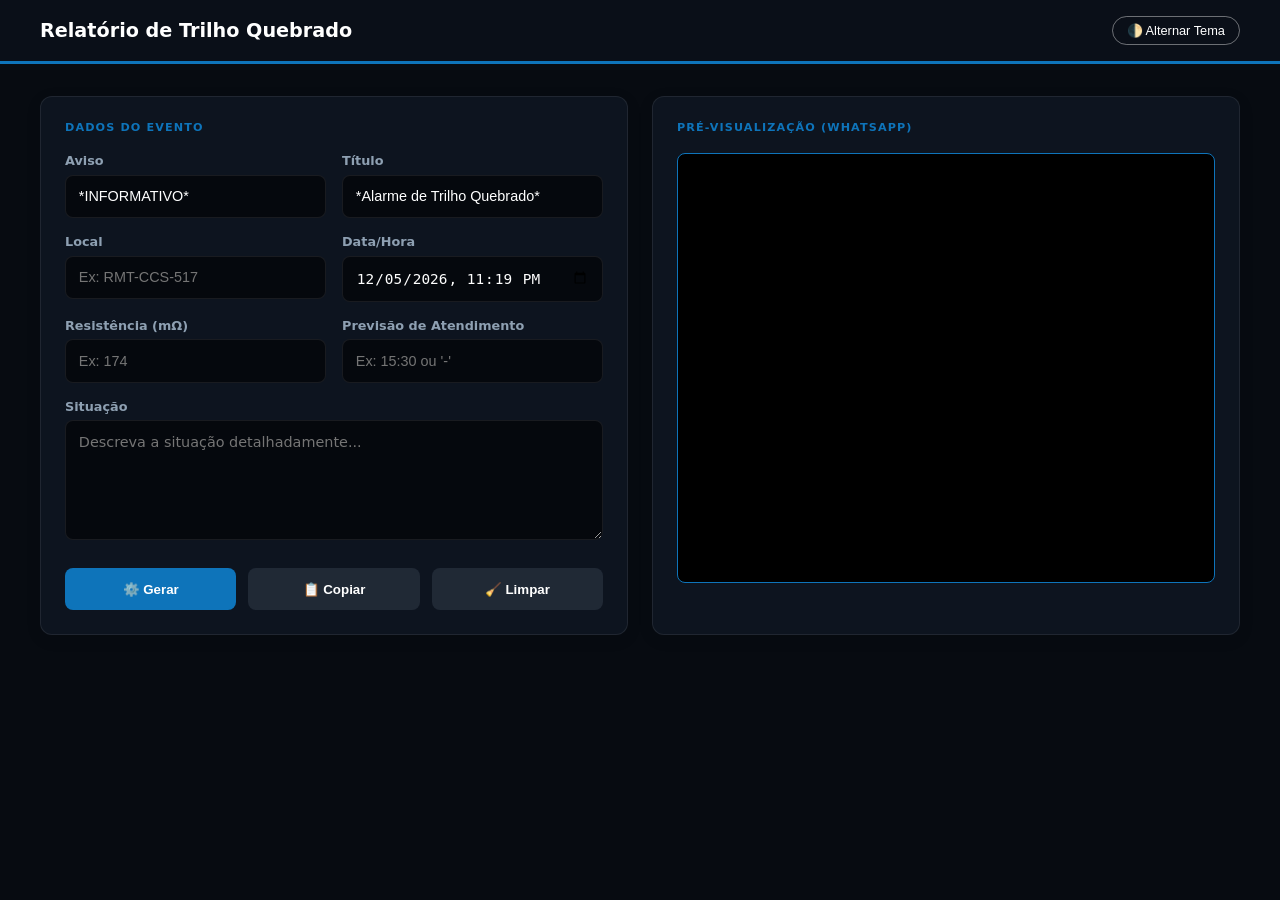
==== index.html @ dd1b74f6 "Rename informativo.html to index.html" ====
<!DOCTYPE html>
<html lang="pt-br">
<head>
    <meta charset="UTF-8">
    <meta name="viewport" content="width=device-width, initial-scale=1.0">
    <title>Gerador DTQ — VLI</title>
    <link href="informativo.css" rel="stylesheet">
    <script src="informativo.js" defer></script>
</head>
<body>

    <header class="header">
        <div class="container header-content">
            <h1>Relatório de Trilho Quebrado</h1>
            <button id="theme-toggle" class="btn-theme">🌓 Alternar Tema</button>
        </div>
    </header>

    <main class="grid">
        <section class="card">
            <div class="section-title">Dados do Evento</div>
            
            <div class="form-container">
                <div class="row-2">
                    <div>
                        <label for="nivel">Aviso</label>
                        <input id="nivel" type="text" value="*INFORMATIVO*" readonly tabindex="-1">
                    </div>
                    <div>
                        <label for="titulo">Título</label>
                        <input id="titulo" type="text" value="*Alarme de Trilho Quebrado*" readonly tabindex="-1">
                    </div>
                </div>

                <div class="row-2">
                    <div>
                        <label for="local">Local</label>
                        <input id="local" type="text" placeholder="Ex: RMT-CCS-517">
                    </div>
                    <div>
                        <label for="dataHora">Data/Hora</label>
                        <input id="dataHora" type="datetime-local">
                    </div>
                </div>

                <div class="row-2">
                    <div>
                        <label for="resistencia">Resistência (mΩ)</label>
                        <input id="resistencia" type="number" step="0.001" placeholder="Ex: 174">
                    </div>
                    <div>
                        <label for="previsao">Previsão de Atendimento</label>
                        <input id="previsao" type="text" placeholder="Ex: 15:30 ou '-'">
                    </div>
                </div>

                <div class="full-row">
                    <label for="situacao">Situação</label>
                    <textarea id="situacao" placeholder="Descreva a situação detalhadamente..."></textarea>
                </div>
            </div>

            <div class="actions">
                <button onclick="gerar()" class="btn-primary">⚙️ Gerar</button>
                <button onclick="copiar()" class="btn-secondary">📋 Copiar</button>
                <button onclick="limpar()" class="btn-secondary">🧹 Limpar</button>
            </div>
        </section>

        <section class="card preview-card">
            <div class="section-title">Pré-visualização (WhatsApp)</div>
            <div id="saida" class="preview-body"></div>
            <div id="status" class="status-msg"></div>
        </section>
    </main>

</body>
</html>
---- informativo.css ----
:root {
    /* MODO ESCURO */
    --bg: #070b11;
    --card-bg: #0d141f;
    --header-bg: #0a0f18;
    --input-bg: #05080d;
    --text-main: #ffffff;
    --text-muted: #8ea0b2;
    --border: rgba(255, 255, 255, 0.08);
    --vli-blue: #0E74BA;
}

body.light-mode {
    /* MODO CLARO - OFF-WHITE AZULADO */
    --bg: #ebf2f7; 
    --card-bg: #ffffff;
    --header-bg: #0D1E3A;
    --input-bg: #f8fbff;
    --text-main: #0d1e3a;
    --text-muted: #5a738a;
    --border: #d1deeb;
}

body {
    margin: 0;
    font-family: 'Segoe UI', system-ui, sans-serif;
    background-color: var(--bg);
    color: var(--text-main);
    transition: background 0.3s ease;
    min-height: 100vh;
}

.header {
    background-color: var(--header-bg);
    color: white;
    padding: 1rem 2rem;
    border-bottom: 3px solid var(--vli-blue);
}

.header-content {
    max-width: 1200px;
    margin: 0 auto;
    display: flex;
    justify-content: space-between;
    align-items: center;
}

h1 { font-size: 1.2rem; margin: 0; }

.btn-theme {
    background: transparent;
    border: 1px solid rgba(255,255,255,0.4);
    color: white;
    padding: 6px 14px;
    border-radius: 20px;
    cursor: pointer;
    font-size: 0.8rem;
}

.grid {
    max-width: 1200px;
    margin: 0 auto;
    display: grid;
    grid-template-columns: 1fr 1fr;
    gap: 1.5rem;
    padding: 2rem 1rem;
}

@media (max-width: 900px) { .grid { grid-template-columns: 1fr; } }

.card {
    background: var(--card-bg);
    border: 1px solid var(--border);
    border-radius: 12px;
    padding: 1.5rem;
    box-shadow: 0 4px 15px rgba(0,0,0,0.1);
}

.section-title {
    font-size: 0.7rem;
    text-transform: uppercase;
    color: var(--vli-blue);
    font-weight: 800;
    margin-bottom: 1.2rem;
    letter-spacing: 0.1em;
}

/* --- ENQUADRAMENTO DO FORMULÁRIO --- */
.form-container {
    display: flex;
    flex-direction: column;
    gap: 1rem;
}

.row-2 {
    display: grid;
    grid-template-columns: 1fr 1fr;
    gap: 1rem;
}

.full-row { width: 100%; }

label { font-size: 0.8rem; color: var(--text-muted); margin-bottom: 0.4rem; display: block; font-weight: 600; }

input, textarea {
    width: 100%;
    box-sizing: border-box; /* Garante que o padding não quebre o enquadramento */
    background: var(--input-bg);
    border: 1px solid var(--border);
    border-radius: 8px;
    color: var(--text-main);
    padding: 0.8rem;
    font-size: 0.9rem;
}

textarea { min-height: 120px; resize: vertical; font-family: inherit; }

input:focus, textarea:focus {
    outline: none;
    border-color: var(--vli-blue);
    box-shadow: 0 0 0 3px rgba(14, 116, 186, 0.15);
}

.actions { display: flex; gap: 0.75rem; margin-top: 1.5rem; }

button:not(.btn-theme) {
    flex: 1; padding: 0.85rem; border-radius: 8px; border: none; font-weight: 700; cursor: pointer; transition: 0.2s;
}

.btn-primary { background: var(--vli-blue); color: white; }
.btn-secondary { background: rgba(142, 160, 178, 0.15); color: var(--text-main); }

.preview-body {
    background: #000;
    color: #20c997;
    font-family: 'Consolas', monospace;
    padding: 1.5rem;
    border-radius: 8px;
    min-height: 380px;
    white-space: pre-wrap;
    line-height: 1.4;
    border: 1px solid var(--vli-blue);
}

.status-msg { font-size: 0.7rem; color: var(--text-muted); margin-top: 1rem; text-align: center; }
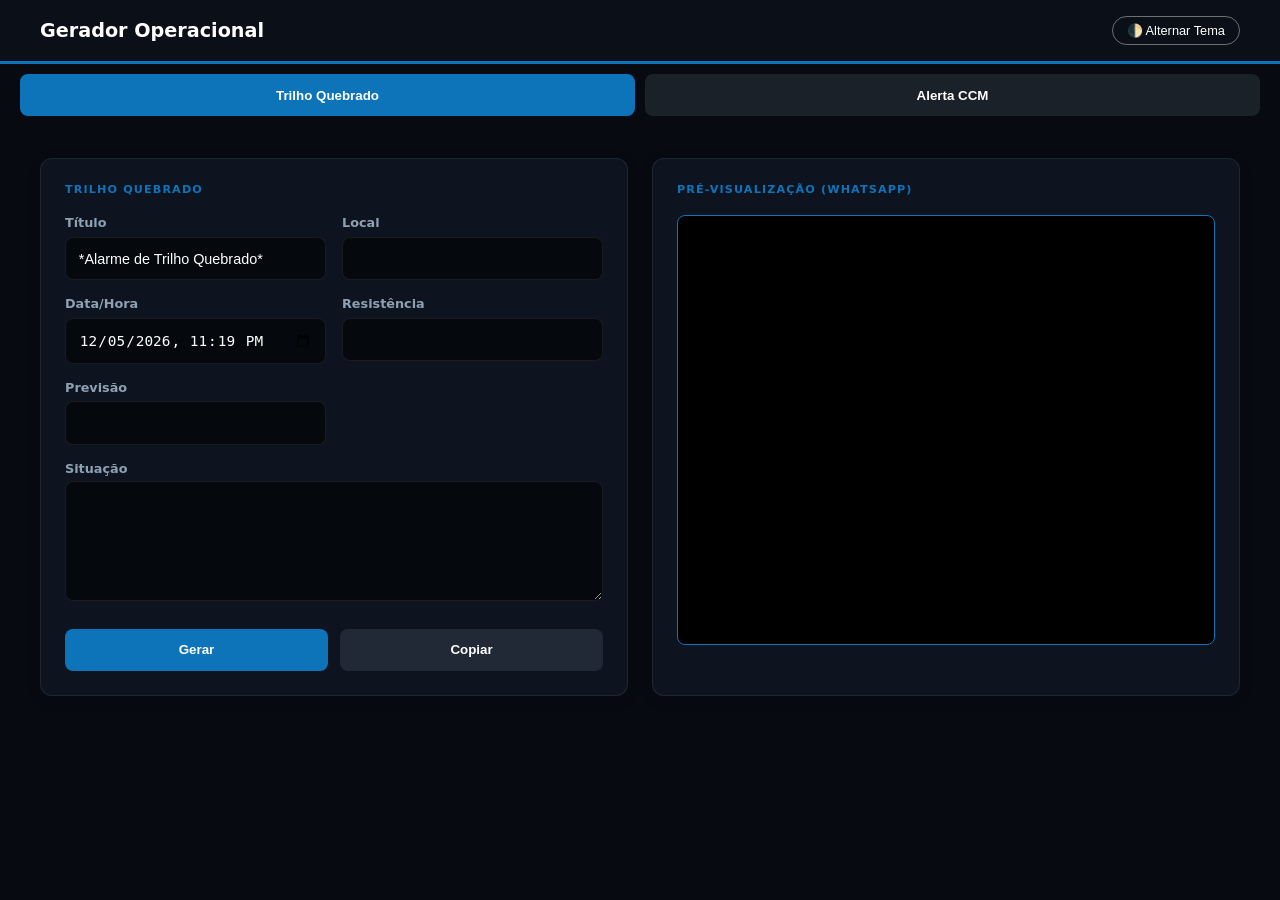
==== commit b8574784: "ALERTA CCM ATUALIZAÇÃO" ====
--- a/index.html
+++ b/index.html
@@ -3,76 +3,156 @@
 <head>
     <meta charset="UTF-8">
     <meta name="viewport" content="width=device-width, initial-scale=1.0">
-    <title>Gerador DTQ — VLI</title>
+    <title>Gerador - VLI</title>
     <link href="informativo.css" rel="stylesheet">
     <script src="informativo.js" defer></script>
 </head>
+
 <body>
 
-    <header class="header">
-        <div class="container header-content">
-            <h1>Relatório de Trilho Quebrado</h1>
-            <button id="theme-toggle" class="btn-theme">🌓 Alternar Tema</button>
-        </div>
-    </header>
+<header class="header">
+    <div class="container header-content">
+        <h1>Gerador Operacional</h1>
+        <button id="theme-toggle" class="btn-theme">🌓 Alternar Tema</button>
+    </div>
+</header>
 
-    <main class="grid">
-        <section class="card">
-            <div class="section-title">Dados do Evento</div>
-            
-            <div class="form-container">
-                <div class="row-2">
-                    <div>
-                        <label for="nivel">Aviso</label>
-                        <input id="nivel" type="text" value="*INFORMATIVO*" readonly tabindex="-1">
-                    </div>
-                    <div>
-                        <label for="titulo">Título</label>
-                        <input id="titulo" type="text" value="*Alarme de Trilho Quebrado*" readonly tabindex="-1">
-                    </div>
+<!-- ABAS -->
+<div style="display:flex; gap:10px; padding:10px 20px;">
+    <button class="btn-primary" onclick="trocarAba('dtq')">Trilho Quebrado</button>
+    <button class="btn-secondary" onclick="trocarAba('ccm')">Alerta CCM</button>
+</div>
+
+<main class="grid">
+
+    <!-- ✅ ABA 1 - DTQ -->
+    <section id="aba-dtq" class="card">
+        <div class="section-title">Trilho Quebrado</div>
+
+        <div class="form-container">
+            <div class="row-2">
+                <div>
+                    <label>Título</label>
+                    <input id="titulo" type="text" value="*Alarme de Trilho Quebrado*">
                 </div>
-
-                <div class="row-2">
-                    <div>
-                        <label for="local">Local</label>
-                        <input id="local" type="text" placeholder="Ex: RMT-CCS-517">
-                    </div>
-                    <div>
-                        <label for="dataHora">Data/Hora</label>
-                        <input id="dataHora" type="datetime-local">
-                    </div>
-                </div>
-
-                <div class="row-2">
-                    <div>
-                        <label for="resistencia">Resistência (mΩ)</label>
-                        <input id="resistencia" type="number" step="0.001" placeholder="Ex: 174">
-                    </div>
-                    <div>
-                        <label for="previsao">Previsão de Atendimento</label>
-                        <input id="previsao" type="text" placeholder="Ex: 15:30 ou '-'">
-                    </div>
-                </div>
-
-                <div class="full-row">
-                    <label for="situacao">Situação</label>
-                    <textarea id="situacao" placeholder="Descreva a situação detalhadamente..."></textarea>
+                <div>
+                    <label>Local</label>
+                    <input id="local" type="text">
                 </div>
             </div>
 
-            <div class="actions">
-                <button onclick="gerar()" class="btn-primary">⚙️ Gerar</button>
-                <button onclick="copiar()" class="btn-secondary">📋 Copiar</button>
-                <button onclick="limpar()" class="btn-secondary">🧹 Limpar</button>
+            <div class="row-2">
+                <div>
+                    <label>Data/Hora</label>
+                    <input id="dataHora" type="datetime-local">
+                </div>
+                <div>
+                    <label>Resistência</label>
+                    <input id="resistencia" type="number">
+                </div>
             </div>
-        </section>
 
-        <section class="card preview-card">
-            <div class="section-title">Pré-visualização (WhatsApp)</div>
-            <div id="saida" class="preview-body"></div>
-            <div id="status" class="status-msg"></div>
-        </section>
-    </main>
+            <div class="row-2">
+                <div>
+                    <label>Previsão</label>
+                    <input id="previsao" type="text">
+                </div>
+            </div>
+
+            <div class="full-row">
+                <label>Situação</label>
+                <textarea id="situacao"></textarea>
+            </div>
+        </div>
+
+        <div class="actions">
+            <button onclick="gerar()" class="btn-primary">Gerar</button>
+            <button onclick="copiar()" class="btn-secondary">Copiar</button>
+        </div>
+    </section>
+
+
+    <!-- ✅ ABA 2 - CCM -->
+    <section id="aba-ccm" class="card" style="display:none;">
+        <div class="section-title">Alerta CCM</div>
+
+        <div class="form-container">
+
+            <div class="row-2">
+                <div>
+                    <label>Tipo de Equipamento</label>
+                    <input id="tipoEquipamento">
+                </div>
+                <div>
+                    <label>TAG</label>
+                    <input id="tag">
+                </div>
+            </div>
+
+            <div class="full-row">
+                <label>Descrição do Ativo</label>
+                <input id="descricaoAtivo">
+            </div>
+
+            <div class="full-row">
+                <label>Descrição da Falha</label>
+                <textarea id="falha"></textarea>
+            </div>
+
+            <div class="row-2">
+                <div>
+                    <label>Trem</label>
+                    <input id="trem">
+                </div>
+                <div>
+                    <label>Data/Hora</label>
+                    <input id="dataHoraCCM" type="datetime-local">
+                </div>
+            </div>
+
+            <div class="full-row">
+                <label>Trecho</label>
+                <input id="trecho">
+            </div>
+
+            <div class="full-row">
+                <label>Zona Quente</label>
+                <label><input type="radio" name="zonaQuente" value="SIM"> SIM</label>
+                <label><input type="radio" name="zonaQuente" value="NÃO"> NÃO</label>
+            </div>
+
+            <div class="full-row">
+                <label>Status Atual</label>
+                <input id="statusAtual">
+            </div>
+
+            <div class="full-row">
+                <label>Corredor</label>
+                <label><input type="radio" name="corredor" value="CENTRO-LESTE"> CENTRO-LESTE</label>
+                <label><input type="radio" name="corredor" value="CENTRO-NORTE"> CENTRO-NORTE</label>
+                <label><input type="radio" name="corredor" value="CENTRO-SUDESTE"> CENTRO-SUDESTE</label>
+                <label><input type="radio" name="corredor" value="MINAS-BAHIA"> MINAS-BAHIA</label>
+                <label><input type="radio" name="corredor" value="MINAS-RIO"> MINAS-RIO</label>
+            </div>
+
+        </div>
+
+        <div class="actions">
+            <button onclick="gerarCCM()" class="btn-primary">Gerar</button>
+            <button onclick="copiar()" class="btn-secondary">Copiar</button>
+        </div>
+
+    </section>
+
+
+    <!-- ✅ PREVIEW (Compartilhado) -->
+    <section class="card preview-card">
+        <div class="section-title">Pré-visualização (WhatsApp)</div>
+        <div id="saida" class="preview-body"></div>
+        <div id="status" class="status-msg"></div>
+    </section>
+
+</main>
 
 </body>
 </html>
--- a/informativo.css
+++ b/informativo.css
@@ -142,4 +142,13 @@
     border: 1px solid var(--vli-blue);
 }
 
-.status-msg { font-size: 0.7rem; color: var(--text-muted); margin-top: 1rem; text-align: center; }+.status-msg { font-size: 0.7rem; color: var(--text-muted); margin-top: 1rem; text-align: center; }
+
+.full-row label input[type="radio"] {
+    margin-right: 6px;
+}
+
+.full-row label {
+    display: block;
+    margin-bottom: 5px;
+}
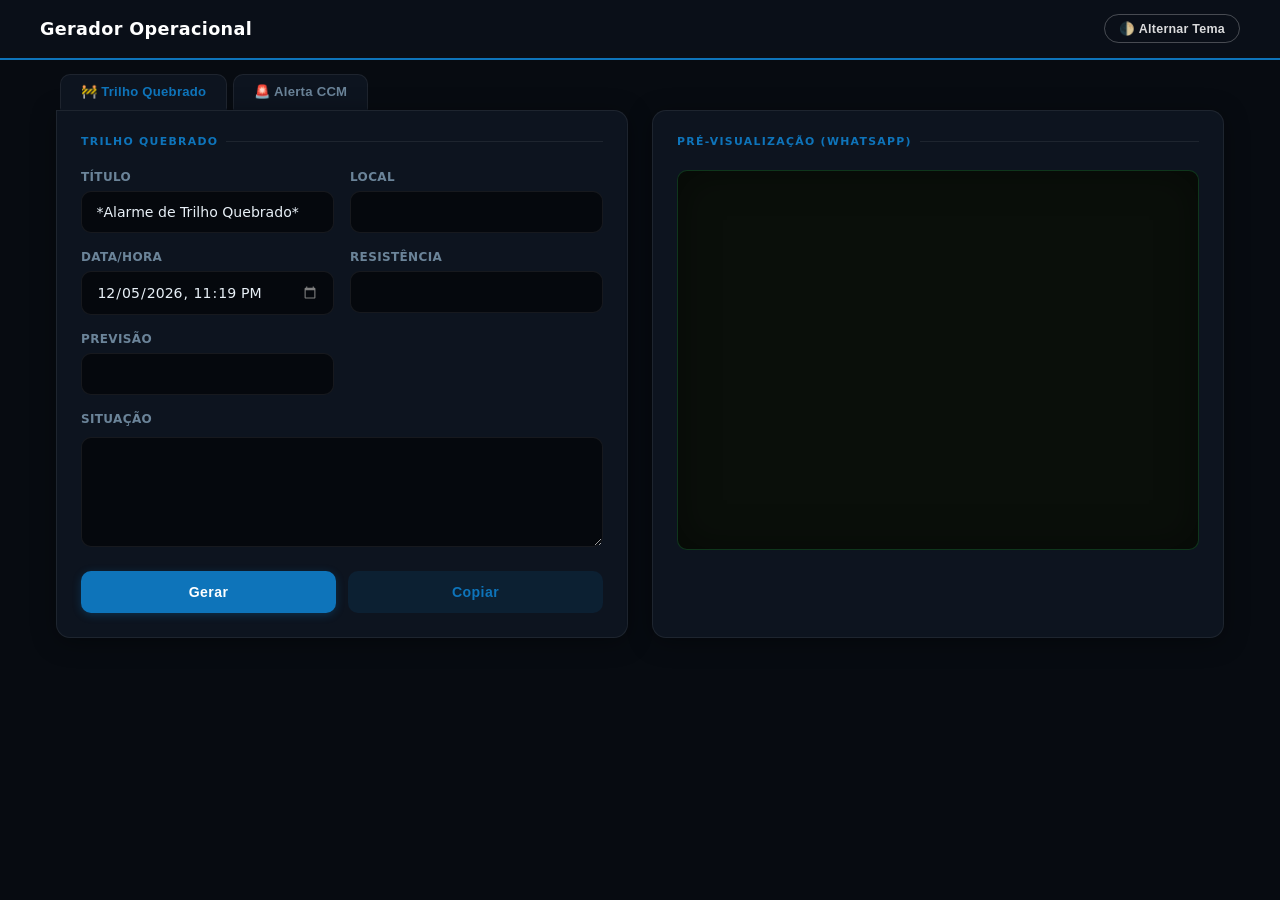
==== commit 8e40686e: "Update index.html" ====
--- a/index.html
+++ b/index.html
@@ -18,9 +18,9 @@
 </header>
 
 <!-- ABAS -->
-<div style="display:flex; gap:10px; padding:10px 20px;">
-    <button class="btn-primary" onclick="trocarAba('dtq')">Trilho Quebrado</button>
-    <button class="btn-secondary" onclick="trocarAba('ccm')">Alerta CCM</button>
+<div class="tab-bar">
+    <button class="tab-btn active" id="tab-dtq" onclick="trocarAba('dtq')">🚧 Trilho Quebrado</button>
+    <button class="tab-btn" id="tab-ccm" onclick="trocarAba('ccm')">🚨 Alerta CCM</button>
 </div>
 
 <main class="grid">
@@ -78,64 +78,75 @@
 
         <div class="form-container">
 
-            <div class="row-2">
-                <div>
-                    <label>Tipo de Equipamento</label>
-                    <input id="tipoEquipamento">
-                </div>
-                <div>
-                    <label>TAG</label>
-                    <input id="tag">
-                </div>
-            </div>
+    <!-- Linha 1 -->
+    <div class="row-2">
+        <div>
+            <label>Tipo de Equipamento</label>
+            <input id="tipoEquipamento">
+        </div>
+        <div>
+            <label>TAG</label>
+            <input id="tag">
+        </div>
+    </div>
 
-            <div class="full-row">
-                <label>Descrição do Ativo</label>
-                <input id="descricaoAtivo">
-            </div>
+    <div class="full-row">
+        <label>Descrição do Ativo</label>
+        <input id="descricaoAtivo">
+    </div>
 
-            <div class="full-row">
-                <label>Descrição da Falha</label>
-                <textarea id="falha"></textarea>
-            </div>
+    <!-- Linha 2 -->
+    <div class="row-2">
+        <div>
+            <label>Trem</label>
+            <input id="trem">
+        </div>
+        <div>
+            <label>Data/Hora</label>
+            <input id="dataHoraCCM" type="text" placeholder="Ex: 22/05/2026 09:15">
+        </div>
+    </div>
 
-            <div class="row-2">
-                <div>
-                    <label>Trem</label>
-                    <input id="trem">
-                </div>
-                <div>
-                    <label>Data/Hora</label>
-                    <input id="dataHoraCCM" type="datetime-local">
-                </div>
-            </div>
+    <!-- Linha 3 -->
+    <div class="row-2">
+        <div>
+            <label>Trecho</label>
+            <input id="trecho">
+        </div>
+        <div>
+            <label>Relato da falha:</label>
+            <input id="relatoFalha">
+        </div>
+    </div>
 
-            <div class="full-row">
-                <label>Trecho</label>
-                <input id="trecho">
-            </div>
+    <!-- Linha 4 -->
+    <div class="full-row">
+        <label>Zona Quente</label>
+        <label><input type="radio" name="zonaQuente" value="SIM"> SIM</label>
+        <label><input type="radio" name="zonaQuente" value="NÃO"> NÃO</label>
+    </div>
 
-            <div class="full-row">
-                <label>Zona Quente</label>
-                <label><input type="radio" name="zonaQuente" value="SIM"> SIM</label>
-                <label><input type="radio" name="zonaQuente" value="NÃO"> NÃO</label>
-            </div>
+    <!-- Linha 5 -->
+    
 
-            <div class="full-row">
-                <label>Status Atual</label>
-                <input id="statusAtual">
-            </div>
+    <!-- Linha 6 -->
+    <div class="full-row">
+        <label>Status atual</label>
+        <textarea id="statusAtual"></textarea>
+    </div>
 
-            <div class="full-row">
-                <label>Corredor</label>
-                <label><input type="radio" name="corredor" value="CENTRO-LESTE"> CENTRO-LESTE</label>
-                <label><input type="radio" name="corredor" value="CENTRO-NORTE"> CENTRO-NORTE</label>
-                <label><input type="radio" name="corredor" value="CENTRO-SUDESTE"> CENTRO-SUDESTE</label>
-                <label><input type="radio" name="corredor" value="MINAS-BAHIA"> MINAS-BAHIA</label>
-                <label><input type="radio" name="corredor" value="MINAS-RIO"> MINAS-RIO</label>
-            </div>
+    
+    <div class="full-row">
+        <label>Corredor</label>
+        <label><input type="radio" name="corredor" value="CENTRO-LESTE"> CENTRO-LESTE</label>
+        <label><input type="radio" name="corredor" value="CENTRO-NORTE"> CENTRO-NORTE</label>
+        <label><input type="radio" name="corredor" value="CENTRO-SUDESTE"> CENTRO-SUDESTE</label>
+        <label><input type="radio" name="corredor" value="MINAS-BAHIA"> MINAS-BAHIA</label>
+        <label><input type="radio" name="corredor" value="MINAS-RIO"> MINAS-RIO</label>
+    </div>
 
-        </div>
+</div>
+
 
         <div class="actions">
             <button onclick="gerarCCM()" class="btn-primary">Gerar</button>
--- a/informativo.css
+++ b/informativo.css
@@ -1,40 +1,81 @@
+/* =============================================
+   VARIÁVEIS GLOBAIS — MODO ESCURO (padrão)
+   ============================================= */
 :root {
-    /* MODO ESCURO */
-    --bg: #070b11;
-    --card-bg: #0d141f;
-    --header-bg: #0a0f18;
-    --input-bg: #05080d;
-    --text-main: #ffffff;
-    --text-muted: #8ea0b2;
-    --border: rgba(255, 255, 255, 0.08);
-    --vli-blue: #0E74BA;
-}
-
+    --bg:           #070b11;
+    --card-bg:      #0d141f;
+    --header-bg:    #0a0f18;
+    --input-bg:     #05080d;
+    --text-main:    #e8f0f7;
+    --text-muted:   #6b8499;
+    --border:       rgba(255, 255, 255, 0.07);
+    --border-focus: rgba(14, 116, 186, 0.6);
+    --vli-blue:     #0E74BA;
+    --vli-blue-dim: rgba(14, 116, 186, 0.12);
+    --vli-blue-hover: #1a8fd4;
+    --radius-sm:    6px;
+    --radius-md:    10px;
+    --radius-lg:    14px;
+    --transition:   0.2s ease;
+    --shadow-card:  0 4px 24px rgba(0, 0, 0, 0.35);
+    --shadow-btn:   0 2px 8px rgba(14, 116, 186, 0.3);
+}
+
+/* =============================================
+   MODO CLARO
+   ============================================= */
 body.light-mode {
-    /* MODO CLARO - OFF-WHITE AZULADO */
-    --bg: #ebf2f7; 
-    --card-bg: #ffffff;
-    --header-bg: #0D1E3A;
-    --input-bg: #f8fbff;
-    --text-main: #0d1e3a;
-    --text-muted: #5a738a;
-    --border: #d1deeb;
-}
+    --bg:           #e8f2f9;
+    --card-bg:      #ffffff;
+    --header-bg:    #0D1E3A;
+    --input-bg:     #f4f9fd;
+    --text-main:    #0d1e3a;
+    --text-muted:   #4a6070;
+    --border:       #ccdcec;
+    --border-focus: rgba(14, 116, 186, 0.5);
+    --vli-blue-dim: rgba(14, 116, 186, 0.08);
+    --shadow-card:  0 4px 16px rgba(0, 0, 0, 0.08);
+    --shadow-btn:   0 2px 8px rgba(14, 116, 186, 0.2);
+}
+
+/* =============================================
+   RESET & BASE
+   ============================================= */
+*, *::before, *::after { box-sizing: border-box; }
 
 body {
     margin: 0;
-    font-family: 'Segoe UI', system-ui, sans-serif;
+    font-family: 'Segoe UI', system-ui, -apple-system, sans-serif;
     background-color: var(--bg);
     color: var(--text-main);
-    transition: background 0.3s ease;
+    transition: background var(--transition), color var(--transition);
     min-height: 100vh;
-}
-
+    -webkit-font-smoothing: antialiased;
+}
+
+/* =============================================
+   SCROLLBAR CUSTOMIZADA
+   ============================================= */
+::-webkit-scrollbar { width: 6px; }
+::-webkit-scrollbar-track { background: transparent; }
+::-webkit-scrollbar-thumb {
+    background: rgba(14, 116, 186, 0.35);
+    border-radius: 99px;
+}
+::-webkit-scrollbar-thumb:hover { background: var(--vli-blue); }
+
+/* =============================================
+   HEADER
+   ============================================= */
 .header {
     background-color: var(--header-bg);
     color: white;
-    padding: 1rem 2rem;
-    border-bottom: 3px solid var(--vli-blue);
+    padding: 0.9rem 2rem;
+    border-bottom: 2px solid var(--vli-blue);
+    position: sticky;
+    top: 0;
+    z-index: 100;
+    backdrop-filter: blur(8px);
 }
 
 .header-content {
@@ -45,51 +86,132 @@
     align-items: center;
 }
 
-h1 { font-size: 1.2rem; margin: 0; }
-
+h1 {
+    font-size: 1.1rem;
+    margin: 0;
+    font-weight: 700;
+    letter-spacing: 0.02em;
+}
+
+/* =============================================
+   BOTÃO TEMA
+   ============================================= */
 .btn-theme {
     background: transparent;
-    border: 1px solid rgba(255,255,255,0.4);
-    color: white;
+    border: 1px solid rgba(255, 255, 255, 0.25);
+    color: rgba(255, 255, 255, 0.85);
     padding: 6px 14px;
-    border-radius: 20px;
-    cursor: pointer;
-    font-size: 0.8rem;
-}
-
+    border-radius: 99px;
+    cursor: pointer;
+    font-size: 0.78rem;
+    font-weight: 600;
+    transition: all var(--transition);
+    letter-spacing: 0.02em;
+}
+.btn-theme:hover {
+    background: rgba(255, 255, 255, 0.1);
+    border-color: rgba(255, 255, 255, 0.5);
+}
+
+/* =============================================
+   BARRA DE ABAS
+   ============================================= */
+.tab-bar {
+    display: flex;
+    gap: 6px;
+    padding: 14px 20px 0;
+    max-width: 1200px;
+    margin: 0 auto;
+}
+
+.tab-btn {
+    background: var(--card-bg);
+    border: 1px solid var(--border);
+    color: var(--text-muted);
+    padding: 9px 20px;
+    border-radius: var(--radius-md) var(--radius-md) 0 0;
+    cursor: pointer;
+    font-size: 0.82rem;
+    font-weight: 600;
+    transition: all var(--transition);
+    border-bottom: 2px solid transparent;
+    letter-spacing: 0.02em;
+}
+
+.tab-btn:hover {
+    color: var(--text-main);
+    background: var(--vli-blue-dim);
+}
+
+.tab-btn.active {
+    color: var(--vli-blue);
+    border-color: var(--border) var(--border) transparent;
+    border-bottom: 2px solid var(--card-bg);
+    background: var(--card-bg);
+    position: relative;
+    z-index: 1;
+}
+
+/* =============================================
+   GRID PRINCIPAL
+   ============================================= */
 .grid {
     max-width: 1200px;
     margin: 0 auto;
     display: grid;
     grid-template-columns: 1fr 1fr;
     gap: 1.5rem;
-    padding: 2rem 1rem;
-}
-
-@media (max-width: 900px) { .grid { grid-template-columns: 1fr; } }
-
+    padding: 0 1rem 2rem;
+}
+
+@media (max-width: 900px) {
+    .grid { grid-template-columns: 1fr; }
+    .tab-bar { padding: 10px 12px 0; }
+    .grid { padding: 0 0.75rem 2rem; }
+}
+
+/* =============================================
+   CARDS
+   ============================================= */
 .card {
     background: var(--card-bg);
     border: 1px solid var(--border);
-    border-radius: 12px;
+    border-radius: 0 var(--radius-lg) var(--radius-lg) var(--radius-lg);
     padding: 1.5rem;
-    box-shadow: 0 4px 15px rgba(0,0,0,0.1);
+    box-shadow: var(--shadow-card);
+    transition: box-shadow var(--transition);
+}
+
+.preview-card {
+    border-radius: var(--radius-lg);
 }
 
 .section-title {
-    font-size: 0.7rem;
+    font-size: 0.68rem;
     text-transform: uppercase;
     color: var(--vli-blue);
     font-weight: 800;
-    margin-bottom: 1.2rem;
-    letter-spacing: 0.1em;
-}
-
-/* --- ENQUADRAMENTO DO FORMULÁRIO --- */
+    margin-bottom: 1.4rem;
+    letter-spacing: 0.12em;
+    display: flex;
+    align-items: center;
+    gap: 8px;
+}
+
+.section-title::after {
+    content: '';
+    flex: 1;
+    height: 1px;
+    background: var(--border);
+}
+
+/* =============================================
+   FORMULÁRIO
+   ============================================= */
 .form-container {
     display: flex;
     flex-direction: column;
-    gap: 1rem;
+    gap: 1.1rem;
 }
 
 .row-2 {
@@ -98,57 +220,221 @@
     gap: 1rem;
 }
 
+@media (max-width: 480px) {
+    .row-2 { grid-template-columns: 1fr; }
+}
+
 .full-row { width: 100%; }
 
-label { font-size: 0.8rem; color: var(--text-muted); margin-bottom: 0.4rem; display: block; font-weight: 600; }
-
+/* =============================================
+   LABELS
+   ============================================= */
+label {
+    font-size: 0.75rem;
+    color: var(--text-muted);
+    margin-bottom: 0.4rem;
+    display: block;
+    font-weight: 600;
+    letter-spacing: 0.03em;
+    text-transform: uppercase;
+}
+
+/* =============================================
+   INPUTS & TEXTAREA
+   ============================================= */
 input, textarea {
     width: 100%;
-    box-sizing: border-box; /* Garante que o padding não quebre o enquadramento */
     background: var(--input-bg);
     border: 1px solid var(--border);
-    border-radius: 8px;
+    border-radius: var(--radius-md);
     color: var(--text-main);
-    padding: 0.8rem;
-    font-size: 0.9rem;
-}
-
-textarea { min-height: 120px; resize: vertical; font-family: inherit; }
+    padding: 0.75rem 0.9rem;
+    font-size: 0.88rem;
+    font-family: inherit;
+    transition: border-color var(--transition), box-shadow var(--transition), background var(--transition);
+    appearance: none;
+    -webkit-appearance: none;
+}
+
+input::placeholder, textarea::placeholder {
+    color: var(--text-muted);
+    opacity: 0.6;
+}
+
+input:hover, textarea:hover {
+    border-color: rgba(14, 116, 186, 0.35);
+}
 
 input:focus, textarea:focus {
     outline: none;
     border-color: var(--vli-blue);
-    box-shadow: 0 0 0 3px rgba(14, 116, 186, 0.15);
-}
-
-.actions { display: flex; gap: 0.75rem; margin-top: 1.5rem; }
-
-button:not(.btn-theme) {
-    flex: 1; padding: 0.85rem; border-radius: 8px; border: none; font-weight: 700; cursor: pointer; transition: 0.2s;
-}
-
-.btn-primary { background: var(--vli-blue); color: white; }
-.btn-secondary { background: rgba(142, 160, 178, 0.15); color: var(--text-main); }
-
+    box-shadow: 0 0 0 3px var(--vli-blue-dim);
+    background: var(--card-bg);
+}
+
+textarea {
+    min-height: 110px;
+    resize: vertical;
+    line-height: 1.5;
+}
+
+/* datetime-local — esconder ícone padrão no Chrome */
+input[type="datetime-local"]::-webkit-calendar-picker-indicator {
+    filter: invert(0.5);
+    cursor: pointer;
+}
+
+/* =============================================
+   RADIO BUTTONS — ESTILO CHIPS
+   ============================================= */
+.full-row {
+    display: flex;
+    flex-direction: column;
+    gap: 0.5rem;
+}
+
+.full-row > label:first-child {
+    margin-bottom: 0.2rem;
+}
+
+.radio-group {
+    display: flex;
+    flex-wrap: wrap;
+    gap: 0.5rem;
+}
+
+/* Wrap radio+label existentes em chips via CSS */
+.full-row label:not(:first-child) {
+    display: inline-flex;
+    align-items: center;
+    gap: 6px;
+    padding: 6px 14px;
+    border: 1px solid var(--border);
+    border-radius: 99px;
+    cursor: pointer;
+    font-size: 0.78rem;
+    font-weight: 600;
+    color: var(--text-muted);
+    text-transform: none;
+    letter-spacing: normal;
+    transition: all var(--transition);
+    background: var(--input-bg);
+    margin-bottom: 0;
+    user-select: none;
+}
+
+.full-row label:not(:first-child):hover {
+    border-color: var(--vli-blue);
+    color: var(--vli-blue);
+    background: var(--vli-blue-dim);
+}
+
+/* Highlight quando o radio está marcado */
+.full-row label:not(:first-child):has(input:checked) {
+    background: var(--vli-blue-dim);
+    border-color: var(--vli-blue);
+    color: var(--vli-blue);
+}
+
+/* Esconde o radio nativo, mantém funcionalidade */
+.full-row input[type="radio"] {
+    width: 10px;
+    height: 10px;
+    min-width: 10px;
+    padding: 0;
+    margin: 0;
+    accent-color: var(--vli-blue);
+    cursor: pointer;
+}
+
+/* =============================================
+   BOTÕES DE AÇÃO
+   ============================================= */
+.actions {
+    display: flex;
+    gap: 0.75rem;
+    margin-top: 1.5rem;
+}
+
+button:not(.btn-theme):not(.tab-btn) {
+    flex: 1;
+    padding: 0.8rem;
+    border-radius: var(--radius-md);
+    border: none;
+    font-weight: 700;
+    font-size: 0.88rem;
+    cursor: pointer;
+    transition: all var(--transition);
+    letter-spacing: 0.03em;
+}
+
+.btn-primary {
+    background: var(--vli-blue);
+    color: white;
+    box-shadow: var(--shadow-btn);
+}
+
+.btn-primary:hover {
+    background: var(--vli-blue-hover);
+    box-shadow: 0 4px 14px rgba(14, 116, 186, 0.45);
+    transform: translateY(-1px);
+}
+
+.btn-primary:active {
+    transform: translateY(0);
+    box-shadow: var(--shadow-btn);
+}
+
+.btn-secondary {
+    background: var(--vli-blue-dim);
+    color: var(--vli-blue);
+    border: 1px solid rgba(14, 116, 186, 0.25);
+}
+
+.btn-secondary:hover {
+    background: rgba(14, 116, 186, 0.2);
+    border-color: var(--vli-blue);
+    transform: translateY(-1px);
+}
+
+.btn-secondary:active { transform: translateY(0); }
+
+/* =============================================
+   PREVIEW WHATSAPP
+   ============================================= */
 .preview-body {
-    background: #000;
-    color: #20c997;
-    font-family: 'Consolas', monospace;
-    padding: 1.5rem;
-    border-radius: 8px;
+    background: #0a0f0a;
+    color: #25d366;
+    font-family: 'Consolas', 'Cascadia Code', 'Fira Mono', monospace;
+    padding: 1.4rem 1.6rem;
+    border-radius: var(--radius-md);
     min-height: 380px;
     white-space: pre-wrap;
-    line-height: 1.4;
-    border: 1px solid var(--vli-blue);
-}
-
-.status-msg { font-size: 0.7rem; color: var(--text-muted); margin-top: 1rem; text-align: center; }
-
-.full-row label input[type="radio"] {
-    margin-right: 6px;
-}
-
-.full-row label {
-    display: block;
-    margin-bottom: 5px;
-}
+    line-height: 1.65;
+    border: 1px solid rgba(37, 211, 102, 0.2);
+    font-size: 0.83rem;
+    box-shadow: inset 0 0 40px rgba(0, 0, 0, 0.4);
+    transition: opacity 0.25s ease;
+    word-break: break-word;
+}
+
+.preview-body:not(:empty) {
+    animation: fadeIn 0.3s ease;
+}
+
+@keyframes fadeIn {
+    from { opacity: 0; transform: translateY(4px); }
+    to   { opacity: 1; transform: translateY(0); }
+}
+
+/* =============================================
+   STATUS MSG
+   ============================================= */
+.status-msg {
+    font-size: 0.72rem;
+    color: var(--text-muted);
+    margin-top: 0.85rem;
+    text-align: center;
+    min-height: 1em;
+    transition: opacity var(--transition);
+}
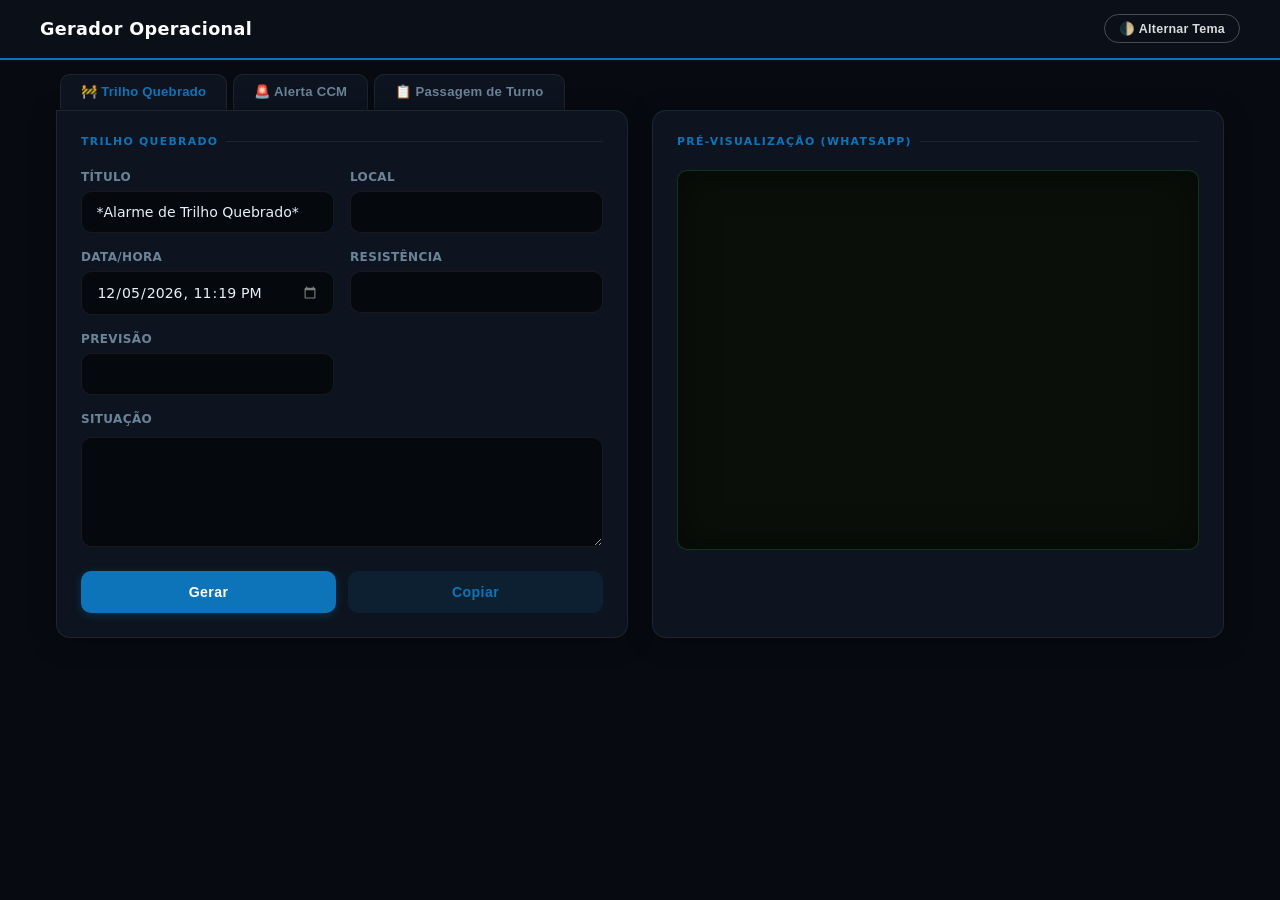
==== commit 3c849408: "Update index.html" ====
--- a/index.html
+++ b/index.html
@@ -21,6 +21,7 @@
 <div class="tab-bar">
     <button class="tab-btn active" id="tab-dtq" onclick="trocarAba('dtq')">🚧 Trilho Quebrado</button>
     <button class="tab-btn" id="tab-ccm" onclick="trocarAba('ccm')">🚨 Alerta CCM</button>
+    <button class="tab-btn" id="tab-pt" onclick="trocarAba('pt')">📋 Passagem de Turno</button>
 </div>
 
 <main class="grid">
@@ -155,6 +156,128 @@
 
     </section>
 
+    <section id="aba-pt" class="card" style="display:none;">
+        <div class="section-title">Passagem de Turno CCM</div>
+
+        <div class="form-container" style="max-height: 55vh; overflow-y: auto; padding-right: 8px;">
+            
+            <div class="row-2">
+                <div class="full-row">
+                    <label>Plantonista</label>
+                    <input id="pt-plantonista" type="text" value="Gledson Cauã Pinheiro Leão">
+                </div>
+                <div class="full-row">
+                    <label>Turno</label>
+                    <label><input type="radio" name="pt-turno" value="MANHÃ"> MANHÃ</label>
+                    <label><input type="radio" name="pt-turno" value="TARDE"> TARDE</label>
+                    <label><input type="radio" name="pt-turno" value="NOTURNO"> NOTURNO</label>
+                </div>
+            </div>
+
+            <hr style="border: 0; border-top: 1px solid var(--border); width: 100%; margin: 5px 0;">
+
+            <div class="row-2">
+                <div class="full-row">
+                    <label>Tratou todos os registos SAF?</label>
+                    <label><input type="radio" name="pt-saf" value="Sim"> Sim</label>
+                    <label><input type="radio" name="pt-saf" value="Não"> Não</label>
+                </div>
+                <div class="full-row">
+                    <label>Registos pendentes:</label>
+                    <input id="pt-saf-pend" type="text" placeholder="Ex: SEM PENDÊNCIAS">
+                </div>
+            </div>
+
+            <div class="row-2">
+                <div class="full-row">
+                    <label>Tratou os alarmes MDW?</label>
+                    <label><input type="radio" name="pt-mdw" value="Sim"> Sim</label>
+                    <label><input type="radio" name="pt-mdw" value="Não"> Não</label>
+                </div>
+                <div class="full-row">
+                    <label>Pendentes ou último tratado:</label>
+                    <input id="pt-mdw-pend" type="text" placeholder="-">
+                </div>
+            </div>
+
+            <div class="row-2">
+                <div class="full-row">
+                    <label>Alarmes DTQ e DDC tratados?</label>
+                    <label><input type="radio" name="pt-dtq" value="Sim"> Sim</label>
+                    <label><input type="radio" name="pt-dtq" value="Não"> Não</label>
+                </div>
+                <div class="full-row">
+                    <label>Pendentes ou último tratado:</label>
+                    <input id="pt-dtq-pend" type="text" placeholder="Ex: NÃO TEVE">
+                </div>
+            </div>
+
+            <div class="full-row">
+                <label>Alarmes Telecom tratados?</label>
+                <label><input type="radio" name="pt-telecom" value="Sim"> Sim</label>
+                <label><input type="radio" name="pt-telecom" value="Não"> Não</label>
+            </div>
+            <div class="row-2">
+                <div class="full-row">
+                    <label>Último alarme (>1h) tratado:</label>
+                    <input id="pt-telecom-ultimo" type="text" placeholder="Ex: Firewall_Link...">
+                </div>
+                <div class="full-row">
+                    <label>Quais eventos pendentes:</label>
+                    <input id="pt-telecom-pend" type="text" placeholder="Ex: SEM PENDÊNCIAS">
+                </div>
+            </div>
+
+            <hr style="border: 0; border-top: 1px solid var(--border); width: 100%; margin: 5px 0;">
+
+            <div class="full-row">
+                <label>Acionamento realizado? Se sim, quais?</label>
+                <input id="pt-acionamentos" type="text" placeholder="-">
+            </div>
+            <div class="full-row">
+                <label>Acionamentos ou atividades em andamento?</label>
+                <textarea id="pt-acionamentos-andamento" placeholder="- Termómetros: ETM - Sem comunicar" style="min-height: 80px;"></textarea>
+            </div>
+
+            <div class="full-row">
+                <label>Pontos de Atenção / Instruções (novas):</label>
+                <textarea id="pt-atencao" style="min-height: 120px;"></textarea>
+            </div>
+
+            <hr style="border: 0; border-top: 1px solid var(--border); width: 100%; margin: 5px 0;">
+
+            <div class="row-2">
+                <div class="full-row">
+                    <label>Notificações E-mail SAF?</label>
+                    <label><input type="radio" name="pt-not-saf" value="Sim"> Sim</label>
+                    <label><input type="radio" name="pt-not-saf" value="Não"> Não</label>
+                </div>
+                <div class="full-row">
+                    <label>Notificações WhatsApp?</label>
+                    <label><input type="radio" name="pt-not-wpp" value="Sim"> Sim</label>
+                    <label><input type="radio" name="pt-not-wpp" value="Não"> Não</label>
+                </div>
+            </div>
+
+            <div class="row-2">
+                <div class="full-row">
+                    <label>App Eletro encerrados?</label>
+                    <label><input type="radio" name="pt-not-eletro" value="Sim"> Sim</label>
+                    <label><input type="radio" name="pt-not-eletro" value="Não"> Não</label>
+                </div>
+                <div class="full-row">
+                    <label>Tag do último encerramento:</label>
+                    <input id="pt-tag-eletro" type="text" placeholder="-">
+                </div>
+            </div>
+
+        </div>
+
+        <div class="actions">
+            <button onclick="gerarPT()" class="btn-primary">Gerar Relatório</button>
+            <button onclick="copiar()" class="btn-secondary">Copiar</button>
+        </div>
+    </section>
 
     <!-- ✅ PREVIEW (Compartilhado) -->
     <section class="card preview-card">
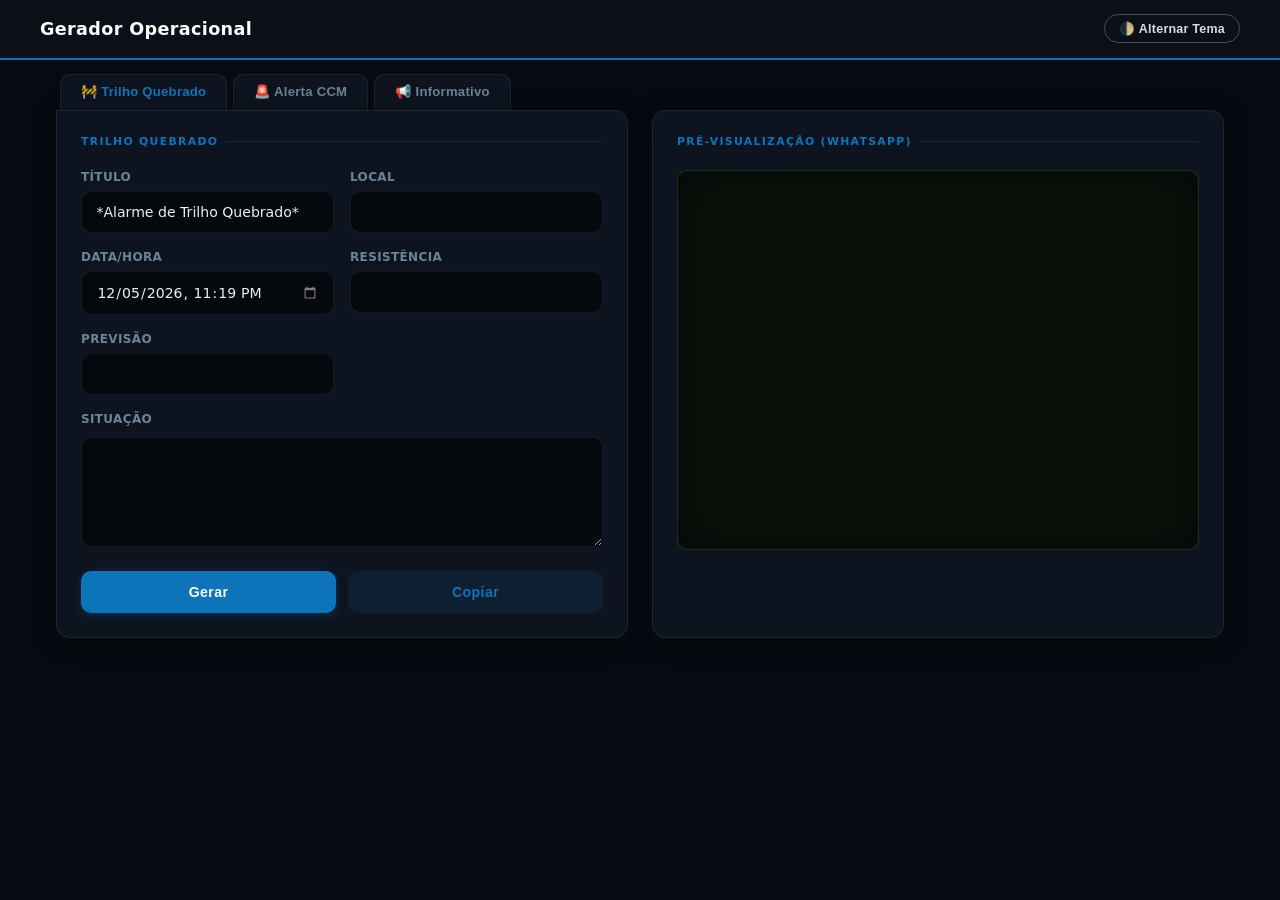
==== commit 6f9eaf09: "Atualizar o index.html" ====
--- a/index.html
+++ b/index.html
@@ -1,292 +1,278 @@
-<!DOCTYPE html>
-<html lang="pt-br">
-<head>
-    <meta charset="UTF-8">
-    <meta name="viewport" content="width=device-width, initial-scale=1.0">
-    <title>Gerador - VLI</title>
-    <link href="informativo.css" rel="stylesheet">
-    <script src="informativo.js" defer></script>
-</head>
-
-<body>
-
-<header class="header">
-    <div class="container header-content">
-        <h1>Gerador Operacional</h1>
-        <button id="theme-toggle" class="btn-theme">🌓 Alternar Tema</button>
-    </div>
-</header>
-
-<!-- ABAS -->
-<div class="tab-bar">
-    <button class="tab-btn active" id="tab-dtq" onclick="trocarAba('dtq')">🚧 Trilho Quebrado</button>
-    <button class="tab-btn" id="tab-ccm" onclick="trocarAba('ccm')">🚨 Alerta CCM</button>
-    <button class="tab-btn" id="tab-pt" onclick="trocarAba('pt')">📋 Passagem de Turno</button>
-</div>
-
-<main class="grid">
-
-    <!-- ✅ ABA 1 - DTQ -->
-    <section id="aba-dtq" class="card">
-        <div class="section-title">Trilho Quebrado</div>
-
-        <div class="form-container">
-            <div class="row-2">
-                <div>
-                    <label>Título</label>
-                    <input id="titulo" type="text" value="*Alarme de Trilho Quebrado*">
-                </div>
-                <div>
-                    <label>Local</label>
-                    <input id="local" type="text">
-                </div>
-            </div>
-
-            <div class="row-2">
-                <div>
-                    <label>Data/Hora</label>
-                    <input id="dataHora" type="datetime-local">
-                </div>
-                <div>
-                    <label>Resistência</label>
-                    <input id="resistencia" type="number">
-                </div>
-            </div>
-
-            <div class="row-2">
-                <div>
-                    <label>Previsão</label>
-                    <input id="previsao" type="text">
-                </div>
-            </div>
-
-            <div class="full-row">
-                <label>Situação</label>
-                <textarea id="situacao"></textarea>
-            </div>
-        </div>
-
-        <div class="actions">
-            <button onclick="gerar()" class="btn-primary">Gerar</button>
-            <button onclick="copiar()" class="btn-secondary">Copiar</button>
-        </div>
-    </section>
-
-
-    <!-- ✅ ABA 2 - CCM -->
-    <section id="aba-ccm" class="card" style="display:none;">
-        <div class="section-title">Alerta CCM</div>
-
-        <div class="form-container">
-
-    <!-- Linha 1 -->
-    <div class="row-2">
-        <div>
-            <label>Tipo de Equipamento</label>
-            <input id="tipoEquipamento">
-        </div>
-        <div>
-            <label>TAG</label>
-            <input id="tag">
-        </div>
-    </div>
-
-    <div class="full-row">
-        <label>Descrição do Ativo</label>
-        <input id="descricaoAtivo">
-    </div>
-
-    <!-- Linha 2 -->
-    <div class="row-2">
-        <div>
-            <label>Trem</label>
-            <input id="trem">
-        </div>
-        <div>
-            <label>Data/Hora</label>
-            <input id="dataHoraCCM" type="text" placeholder="Ex: 22/05/2026 09:15">
-        </div>
-    </div>
-
-    <!-- Linha 3 -->
-    <div class="row-2">
-        <div>
-            <label>Trecho</label>
-            <input id="trecho">
-        </div>
-        <div>
-            <label>Relato da falha:</label>
-            <input id="relatoFalha">
-        </div>
-    </div>
-
-    <!-- Linha 4 -->
-    <div class="full-row">
-        <label>Zona Quente</label>
-        <label><input type="radio" name="zonaQuente" value="SIM"> SIM</label>
-        <label><input type="radio" name="zonaQuente" value="NÃO"> NÃO</label>
-    </div>
-
-    <!-- Linha 5 -->
-    
-
-    <!-- Linha 6 -->
-    <div class="full-row">
-        <label>Status atual</label>
-        <textarea id="statusAtual"></textarea>
-    </div>
-
-    
-    <div class="full-row">
-        <label>Corredor</label>
-        <label><input type="radio" name="corredor" value="CENTRO-LESTE"> CENTRO-LESTE</label>
-        <label><input type="radio" name="corredor" value="CENTRO-NORTE"> CENTRO-NORTE</label>
-        <label><input type="radio" name="corredor" value="CENTRO-SUDESTE"> CENTRO-SUDESTE</label>
-        <label><input type="radio" name="corredor" value="MINAS-BAHIA"> MINAS-BAHIA</label>
-        <label><input type="radio" name="corredor" value="MINAS-RIO"> MINAS-RIO</label>
-    </div>
-
-</div>
-
-
-        <div class="actions">
-            <button onclick="gerarCCM()" class="btn-primary">Gerar</button>
-            <button onclick="copiar()" class="btn-secondary">Copiar</button>
-        </div>
-
-    </section>
-
-    <section id="aba-pt" class="card" style="display:none;">
-        <div class="section-title">Passagem de Turno CCM</div>
-
-        <div class="form-container" style="max-height: 55vh; overflow-y: auto; padding-right: 8px;">
-            
-            <div class="row-2">
-                <div class="full-row">
-                    <label>Plantonista</label>
-                    <input id="pt-plantonista" type="text" value="Gledson Cauã Pinheiro Leão">
-                </div>
-                <div class="full-row">
-                    <label>Turno</label>
-                    <label><input type="radio" name="pt-turno" value="MANHÃ"> MANHÃ</label>
-                    <label><input type="radio" name="pt-turno" value="TARDE"> TARDE</label>
-                    <label><input type="radio" name="pt-turno" value="NOTURNO"> NOTURNO</label>
-                </div>
-            </div>
-
-            <hr style="border: 0; border-top: 1px solid var(--border); width: 100%; margin: 5px 0;">
-
-            <div class="row-2">
-                <div class="full-row">
-                    <label>Tratou todos os registos SAF?</label>
-                    <label><input type="radio" name="pt-saf" value="Sim"> Sim</label>
-                    <label><input type="radio" name="pt-saf" value="Não"> Não</label>
-                </div>
-                <div class="full-row">
-                    <label>Registos pendentes:</label>
-                    <input id="pt-saf-pend" type="text" placeholder="Ex: SEM PENDÊNCIAS">
-                </div>
-            </div>
-
-            <div class="row-2">
-                <div class="full-row">
-                    <label>Tratou os alarmes MDW?</label>
-                    <label><input type="radio" name="pt-mdw" value="Sim"> Sim</label>
-                    <label><input type="radio" name="pt-mdw" value="Não"> Não</label>
-                </div>
-                <div class="full-row">
-                    <label>Pendentes ou último tratado:</label>
-                    <input id="pt-mdw-pend" type="text" placeholder="-">
-                </div>
-            </div>
-
-            <div class="row-2">
-                <div class="full-row">
-                    <label>Alarmes DTQ e DDC tratados?</label>
-                    <label><input type="radio" name="pt-dtq" value="Sim"> Sim</label>
-                    <label><input type="radio" name="pt-dtq" value="Não"> Não</label>
-                </div>
-                <div class="full-row">
-                    <label>Pendentes ou último tratado:</label>
-                    <input id="pt-dtq-pend" type="text" placeholder="Ex: NÃO TEVE">
-                </div>
-            </div>
-
-            <div class="full-row">
-                <label>Alarmes Telecom tratados?</label>
-                <label><input type="radio" name="pt-telecom" value="Sim"> Sim</label>
-                <label><input type="radio" name="pt-telecom" value="Não"> Não</label>
-            </div>
-            <div class="row-2">
-                <div class="full-row">
-                    <label>Último alarme (>1h) tratado:</label>
-                    <input id="pt-telecom-ultimo" type="text" placeholder="Ex: Firewall_Link...">
-                </div>
-                <div class="full-row">
-                    <label>Quais eventos pendentes:</label>
-                    <input id="pt-telecom-pend" type="text" placeholder="Ex: SEM PENDÊNCIAS">
-                </div>
-            </div>
-
-            <hr style="border: 0; border-top: 1px solid var(--border); width: 100%; margin: 5px 0;">
-
-            <div class="full-row">
-                <label>Acionamento realizado? Se sim, quais?</label>
-                <input id="pt-acionamentos" type="text" placeholder="-">
-            </div>
-            <div class="full-row">
-                <label>Acionamentos ou atividades em andamento?</label>
-                <textarea id="pt-acionamentos-andamento" placeholder="- Termómetros: ETM - Sem comunicar" style="min-height: 80px;"></textarea>
-            </div>
-
-            <div class="full-row">
-                <label>Pontos de Atenção / Instruções (novas):</label>
-                <textarea id="pt-atencao" style="min-height: 120px;"></textarea>
-            </div>
-
-            <hr style="border: 0; border-top: 1px solid var(--border); width: 100%; margin: 5px 0;">
-
-            <div class="row-2">
-                <div class="full-row">
-                    <label>Notificações E-mail SAF?</label>
-                    <label><input type="radio" name="pt-not-saf" value="Sim"> Sim</label>
-                    <label><input type="radio" name="pt-not-saf" value="Não"> Não</label>
-                </div>
-                <div class="full-row">
-                    <label>Notificações WhatsApp?</label>
-                    <label><input type="radio" name="pt-not-wpp" value="Sim"> Sim</label>
-                    <label><input type="radio" name="pt-not-wpp" value="Não"> Não</label>
-                </div>
-            </div>
-
-            <div class="row-2">
-                <div class="full-row">
-                    <label>App Eletro encerrados?</label>
-                    <label><input type="radio" name="pt-not-eletro" value="Sim"> Sim</label>
-                    <label><input type="radio" name="pt-not-eletro" value="Não"> Não</label>
-                </div>
-                <div class="full-row">
-                    <label>Tag do último encerramento:</label>
-                    <input id="pt-tag-eletro" type="text" placeholder="-">
-                </div>
-            </div>
-
-        </div>
-
-        <div class="actions">
-            <button onclick="gerarPT()" class="btn-primary">Gerar Relatório</button>
-            <button onclick="copiar()" class="btn-secondary">Copiar</button>
-        </div>
-    </section>
-
-    <!-- ✅ PREVIEW (Compartilhado) -->
-    <section class="card preview-card">
-        <div class="section-title">Pré-visualização (WhatsApp)</div>
-        <div id="saida" class="preview-body"></div>
-        <div id="status" class="status-msg"></div>
-    </section>
-
-</main>
-
-</body>
-</html>
+<!DOCTYPE html>
+<html lang="pt-br">
+<head>
+    <meta charset="UTF-8">
+    <meta name="viewport" content="width=device-width, initial-scale=1.0">
+    <title>Gerador - VLI</title>
+    <link href="informativo.css" rel="stylesheet">
+    <script src="informativo.js" defer></script>
+</head>
+
+<body>
+
+<header class="header">
+    <div class="container header-content">
+        <h1>Gerador Operacional</h1>
+        <button id="theme-toggle" class="btn-theme">🌓 Alternar Tema</button>
+    </div>
+</header>
+
+<!-- ABAS -->
+<div class="tab-bar">
+    <button class="tab-btn active" id="tab-dtq" onclick="trocarAba('dtq')">🚧 Trilho Quebrado</button>
+    <button class="tab-btn" id="tab-ccm" onclick="trocarAba('ccm')">🚨 Alerta CCM</button>
+    <button class="tab-btn" id="tab-info" onclick="trocarAba('info')">📢 Informativo</button>
+</div>
+
+<main class="grid">
+
+    <!-- ✅ ABA 1 - DTQ -->
+    <section id="aba-dtq" class="card">
+        <div class="section-title">Trilho Quebrado</div>
+
+        <div class="form-container">
+            <div class="row-2">
+                <div>
+                    <label>Título</label>
+                    <input id="titulo" type="text" value="*Alarme de Trilho Quebrado*">
+                </div>
+                <div>
+                    <label>Local</label>
+                    <input id="local" type="text">
+                </div>
+            </div>
+
+            <div class="row-2">
+                <div>
+                    <label>Data/Hora</label>
+                    <input id="dataHora" type="datetime-local">
+                </div>
+                <div>
+                    <label>Resistência</label>
+                    <input id="resistencia" type="number">
+                </div>
+            </div>
+
+            <div class="row-2">
+                <div>
+                    <label>Previsão</label>
+                    <input id="previsao" type="text">
+                </div>
+            </div>
+
+            <div class="full-row">
+                <label>Situação</label>
+                <textarea id="situacao"></textarea>
+            </div>
+        </div>
+
+        <div class="actions">
+            <button onclick="gerar()" class="btn-primary">Gerar</button>
+            <button onclick="copiar()" class="btn-secondary">Copiar</button>
+        </div>
+    </section>
+
+
+    <!-- ✅ ABA 2 - CCM -->
+    <section id="aba-ccm" class="card" style="display:none;">
+        <div class="section-title">Alerta CCM</div>
+
+        <div class="form-container">
+
+    <!-- Linha 1 -->
+    <div class="row-2">
+        <div>
+            <label>Tipo de Equipamento</label>
+            <input id="tipoEquipamento">
+        </div>
+        <div>
+            <label>TAG</label>
+            <input id="tag">
+        </div>
+    </div>
+
+    <div class="full-row">
+        <label>Descrição do Ativo</label>
+        <input id="descricaoAtivo">
+    </div>
+
+    <!-- Linha 2 -->
+    <div class="row-2">
+        <div>
+            <label>Trem</label>
+            <input id="trem">
+        </div>
+        <div>
+            <label>Data/Hora</label>
+            <input id="dataHoraCCM" type="text" placeholder="Ex: 22/05/2026 09:15">
+        </div>
+    </div>
+
+    <!-- Linha 3 -->
+    <div class="row-2">
+        <div>
+            <label>Trecho</label>
+            <input id="trecho">
+        </div>
+        <div>
+            <label>Relato da falha:</label>
+            <input id="relatoFalha">
+        </div>
+    </div>
+
+    <!-- Linha 4 -->
+    <div class="full-row">
+        <label>Zona Quente</label>
+        <label><input type="radio" name="zonaQuente" value="SIM"> SIM</label>
+        <label><input type="radio" name="zonaQuente" value="NÃO"> NÃO</label>
+    </div>
+
+    <!-- Linha 5 -->
+    
+
+    <!-- Linha 6 -->
+    <div class="full-row">
+        <label>Status atual</label>
+        <textarea id="statusAtual"></textarea>
+    </div>
+
+    
+    <div class="full-row">
+        <label>Corredor</label>
+        <label><input type="radio" name="corredor" value="CENTRO-LESTE"> CENTRO-LESTE</label>
+        <label><input type="radio" name="corredor" value="CENTRO-NORTE"> CENTRO-NORTE</label>
+        <label><input type="radio" name="corredor" value="CENTRO-SUDESTE"> CENTRO-SUDESTE</label>
+        <label><input type="radio" name="corredor" value="MINAS-BAHIA"> MINAS-BAHIA</label>
+        <label><input type="radio" name="corredor" value="MINAS-RIO"> MINAS-RIO</label>
+    </div>
+
+</div>
+
+
+        <div class="actions">
+            <button onclick="gerarCCM()" class="btn-primary">Gerar</button>
+            <button onclick="copiar()" class="btn-secondary">Copiar</button>
+        </div>
+
+    </section>
+
+    <!-- ✅ ABA 3 - INFORMATIVO (Informativo / Atualização / Encerramento) -->
+    <section id="aba-info" class="card" style="display:none;">
+        <div class="section-title">Informativo de Ocorrência</div>
+
+        <div class="form-container">
+
+            <div class="full-row">
+                <label>Local (entra entre parênteses no título)</label>
+                <input id="info-local" type="text" placeholder="Ex: ZNI, ZZB, ZCB, EBH...">
+            </div>
+
+            <div class="full-row">
+                <label>Estágio</label>
+                <label><input type="radio" name="info-estagio" value="informativo" checked onchange="trocarEstagioInfo('informativo')"> Informativo</label>
+                <label><input type="radio" name="info-estagio" value="atualizacao" onchange="trocarEstagioInfo('atualizacao')"> Atualização</label>
+                <label><input type="radio" name="info-estagio" value="encerramento" onchange="trocarEstagioInfo('encerramento')"> Encerramento</label>
+            </div>
+
+            <hr style="border: 0; border-top: 1px solid var(--border); width: 100%; margin: 5px 0;">
+
+            <!-- Campos: INFORMATIVO -->
+            <div id="info-bloco-informativo">
+                <div class="row-2">
+                    <div>
+                        <label>Ativo</label>
+                        <input id="info-ativo" type="text">
+                    </div>
+                    <div>
+                        <label>Horário</label>
+                        <input id="info-horario" type="text" placeholder="Ex: 14:35">
+                    </div>
+                </div>
+                <div class="full-row">
+                    <label>Descrição da falha</label>
+                    <textarea id="info-descricao"></textarea>
+                </div>
+                <div class="full-row">
+                    <label>Impacto</label>
+                    <input id="info-impacto" type="text">
+                </div>
+                <div class="full-row">
+                    <label>Acionamentos realizados</label>
+                    <input id="info-acionamentos" type="text">
+                </div>
+                <div class="full-row">
+                    <label>Previsão de atendimento</label>
+                    <input id="info-previsao" type="text">
+                </div>
+            </div>
+
+            <!-- Campos: ATUALIZAÇÃO -->
+            <div id="info-bloco-atualizacao" style="display:none;">
+                <div class="row-2">
+                    <div>
+                        <label>Nº da atualização</label>
+                        <input id="info-num-atualizacao" type="number" min="1" value="1">
+                    </div>
+                    <div>
+                        <button type="button" class="btn-secondary" onclick="reiniciarNumeracaoInfo()">🔄 Reiniciar numeração (nova ocorrência)</button>
+                    </div>
+                </div>
+                <div class="row-2">
+                    <div>
+                        <label>Horário que o técnico chegou no local</label>
+                        <input id="info-tec-horario" type="text" placeholder="Ex: 15:10">
+                    </div>
+                    <div>
+                        <label>Técnico realizando atendimento</label>
+                        <input id="info-tecnico" type="text">
+                    </div>
+                </div>
+                <div class="full-row">
+                    <label>Ação realizada até o momento</label>
+                    <textarea id="info-acao"></textarea>
+                </div>
+                <div class="full-row">
+                    <label>Previsão de normalização</label>
+                    <input id="info-previsao-normalizacao" type="text">
+                </div>
+            </div>
+
+            <!-- Campos: ENCERRAMENTO -->
+            <div id="info-bloco-encerramento" style="display:none;">
+                <div class="full-row">
+                    <label>Diagnóstico</label>
+                    <textarea id="info-diagnostico"></textarea>
+                </div>
+                <div class="full-row">
+                    <label>Atividade executada</label>
+                    <textarea id="info-atividade"></textarea>
+                </div>
+                <div class="full-row">
+                    <label>Impacto</label>
+                    <input id="info-impacto-enc" type="text">
+                </div>
+                <div class="full-row">
+                    <label>Finalização do evento</label>
+                    <input id="info-finalizacao" type="text" placeholder="Ex: Evento normalizado às 16:20">
+                </div>
+            </div>
+
+        </div>
+
+        <div class="actions">
+            <button onclick="gerarInformativo()" class="btn-primary">Gerar</button>
+            <button onclick="copiar()" class="btn-secondary">Copiar</button>
+        </div>
+    </section>
+
+    <!-- ✅ PREVIEW (Compartilhado) -->
+    <section class="card preview-card">
+        <div class="section-title">Pré-visualização (WhatsApp)</div>
+        <div id="saida" class="preview-body"></div>
+        <div id="status" class="status-msg"></div>
+    </section>
+
+</main>
+
+</body>
+</html>
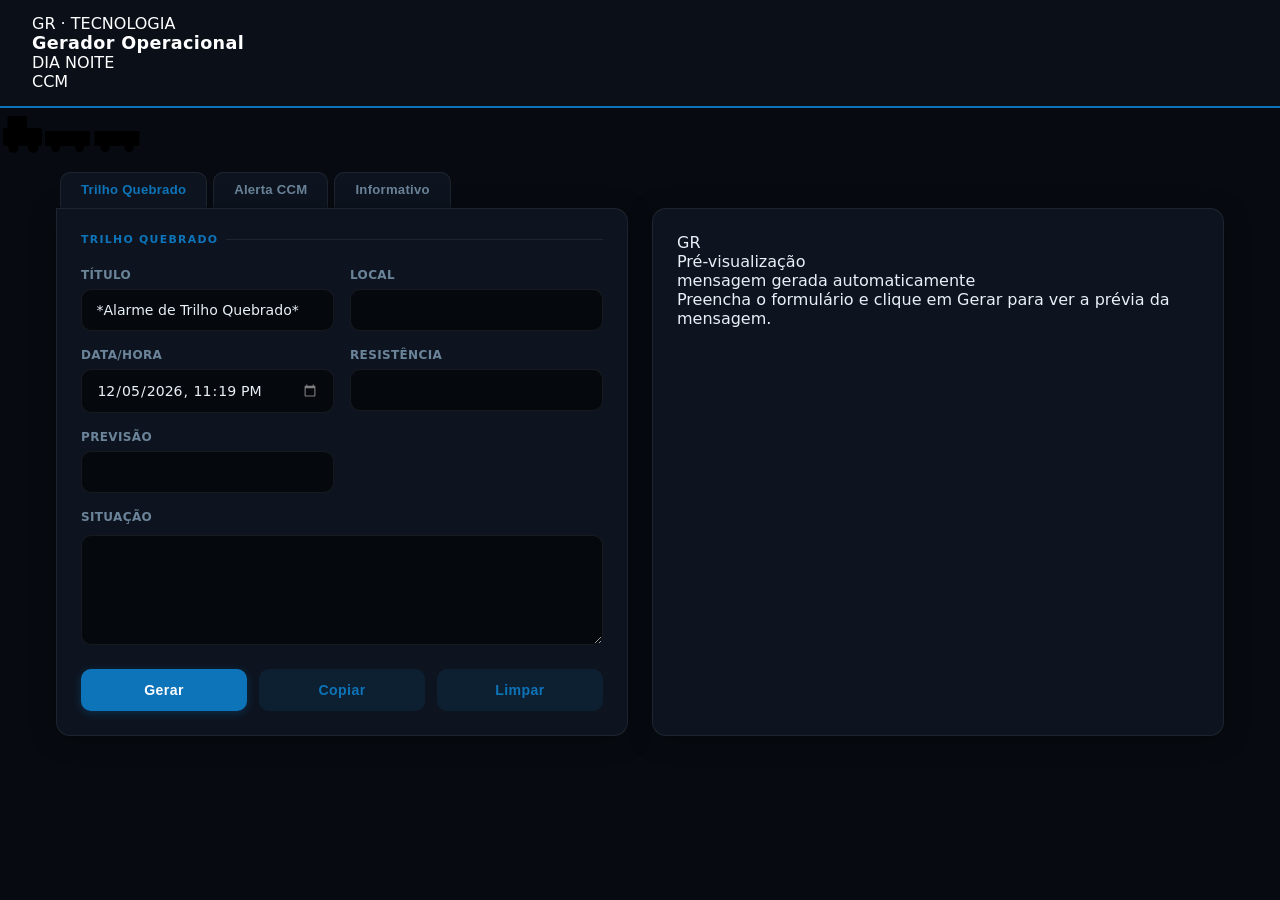
==== commit 19553ae8: "Refactor header and tab structure in index.html" ====
--- a/index.html
+++ b/index.html
@@ -4,6 +4,8 @@
     <meta charset="UTF-8">
     <meta name="viewport" content="width=device-width, initial-scale=1.0">
     <title>Gerador - VLI</title>
+    <link rel="preconnect" href="https://fonts.googleapis.com">
+    <link href="https://fonts.googleapis.com/css2?family=Oswald:wght@500;600;700&family=IBM+Plex+Mono:wght@400;500;600&display=swap" rel="stylesheet">
     <link href="informativo.css" rel="stylesheet">
     <script src="informativo.js" defer></script>
 </head>
@@ -11,17 +13,45 @@
 <body>
 
 <header class="header">
-    <div class="container header-content">
-        <h1>Gerador Operacional</h1>
-        <button id="theme-toggle" class="btn-theme">🌓 Alternar Tema</button>
-    </div>
+    <div class="container header-top">
+        <div class="header-left">
+            <span class="plate">GR · TECNOLOGIA</span>
+            <h1>Gerador Operacional</h1>
+        </div>
+        <div class="theme-switch" id="theme-toggle" role="button" aria-label="Alternar tema dia/noite">
+            <span class="ts-label ts-off">DIA</span>
+            <span class="ts-label ts-on">NOITE</span>
+            <div class="ts-thumb"></div>
+        </div>
+    </div>
+    <div class="container sub-plate">CCM</div>
 </header>
+
+<!-- FAIXA DE TRILHO ANIMADA -->
+<div class="track-strip" aria-hidden="true">
+    <div class="rail-line"></div>
+    <div class="train-wrap">
+        <svg width="150" height="46" viewBox="0 0 200 60" class="train-svg">
+            <rect x="4" y="26" width="52" height="24" rx="3" fill="var(--accent)"></rect>
+            <rect x="10" y="10" width="26" height="20" rx="2" fill="var(--accent)"></rect>
+            <rect x="14" y="14" width="8" height="8" fill="var(--header)"></rect>
+            <rect x="60" y="30" width="60" height="20" rx="2" fill="var(--accent2)"></rect>
+            <rect x="126" y="30" width="60" height="20" rx="2" fill="var(--accent2)"></rect>
+            <circle cx="18" cy="52" r="7" fill="var(--rail-dark)"></circle>
+            <circle cx="44" cy="52" r="7" fill="var(--rail-dark)"></circle>
+            <circle cx="74" cy="52" r="6" fill="var(--rail-dark)"></circle>
+            <circle cx="106" cy="52" r="6" fill="var(--rail-dark)"></circle>
+            <circle cx="140" cy="52" r="6" fill="var(--rail-dark)"></circle>
+            <circle cx="172" cy="52" r="6" fill="var(--rail-dark)"></circle>
+        </svg>
+    </div>
+</div>
 
 <!-- ABAS -->
 <div class="tab-bar">
-    <button class="tab-btn active" id="tab-dtq" onclick="trocarAba('dtq')">🚧 Trilho Quebrado</button>
-    <button class="tab-btn" id="tab-ccm" onclick="trocarAba('ccm')">🚨 Alerta CCM</button>
-    <button class="tab-btn" id="tab-info" onclick="trocarAba('info')">📢 Informativo</button>
+    <button class="tab-btn active" id="tab-dtq" onclick="trocarAba('dtq')"><span class="dot"></span>Trilho Quebrado</button>
+    <button class="tab-btn" id="tab-ccm" onclick="trocarAba('ccm')"><span class="dot"></span>Alerta CCM</button>
+    <button class="tab-btn" id="tab-info" onclick="trocarAba('info')"><span class="dot"></span>Informativo</button>
 </div>
 
 <main class="grid">
@@ -69,6 +99,7 @@
         <div class="actions">
             <button onclick="gerar()" class="btn-primary">Gerar</button>
             <button onclick="copiar()" class="btn-secondary">Copiar</button>
+            <button onclick="limparFormulario('aba-dtq')" class="btn-secondary">Limpar</button>
         </div>
     </section>
 
@@ -79,7 +110,6 @@
 
         <div class="form-container">
 
-    <!-- Linha 1 -->
     <div class="row-2">
         <div>
             <label>Tipo de Equipamento</label>
@@ -96,7 +126,6 @@
         <input id="descricaoAtivo">
     </div>
 
-    <!-- Linha 2 -->
     <div class="row-2">
         <div>
             <label>Trem</label>
@@ -108,7 +137,6 @@
         </div>
     </div>
 
-    <!-- Linha 3 -->
     <div class="row-2">
         <div>
             <label>Trecho</label>
@@ -120,23 +148,17 @@
         </div>
     </div>
 
-    <!-- Linha 4 -->
     <div class="full-row">
         <label>Zona Quente</label>
         <label><input type="radio" name="zonaQuente" value="SIM"> SIM</label>
         <label><input type="radio" name="zonaQuente" value="NÃO"> NÃO</label>
     </div>
 
-    <!-- Linha 5 -->
-    
-
-    <!-- Linha 6 -->
     <div class="full-row">
         <label>Status atual</label>
         <textarea id="statusAtual"></textarea>
     </div>
 
-    
     <div class="full-row">
         <label>Corredor</label>
         <label><input type="radio" name="corredor" value="CENTRO-LESTE"> CENTRO-LESTE</label>
@@ -152,6 +174,7 @@
         <div class="actions">
             <button onclick="gerarCCM()" class="btn-primary">Gerar</button>
             <button onclick="copiar()" class="btn-secondary">Copiar</button>
+            <button onclick="limparFormulario('aba-ccm')" class="btn-secondary">Limpar</button>
         </div>
 
     </section>
@@ -174,7 +197,7 @@
                 <label><input type="radio" name="info-estagio" value="encerramento" onchange="trocarEstagioInfo('encerramento')"> Encerramento</label>
             </div>
 
-            <hr style="border: 0; border-top: 1px solid var(--border); width: 100%; margin: 5px 0;">
+            <hr class="divider">
 
             <!-- Campos: INFORMATIVO -->
             <div id="info-bloco-informativo">
@@ -214,7 +237,7 @@
                         <input id="info-num-atualizacao" type="number" min="1" value="1">
                     </div>
                     <div>
-                        <button type="button" class="btn-secondary" onclick="reiniciarNumeracaoInfo()">🔄 Reiniciar numeração (nova ocorrência)</button>
+                        <button type="button" class="btn-secondary" onclick="reiniciarNumeracaoInfo()">🔄 Reiniciar numeração</button>
                     </div>
                 </div>
                 <div class="row-2">
@@ -262,13 +285,28 @@
         <div class="actions">
             <button onclick="gerarInformativo()" class="btn-primary">Gerar</button>
             <button onclick="copiar()" class="btn-secondary">Copiar</button>
+            <button onclick="limparFormulario('aba-info')" class="btn-secondary">Limpar</button>
         </div>
     </section>
 
-    <!-- ✅ PREVIEW (Compartilhado) -->
+    <!-- ✅ PREVIEW ESTILO WHATSAPP -->
     <section class="card preview-card">
-        <div class="section-title">Pré-visualização (WhatsApp)</div>
-        <div id="saida" class="preview-body"></div>
+        <div class="wa-mock">
+            <div class="wa-header">
+                <div class="wa-avatar">GR</div>
+                <div class="wa-header-text">
+                    <div class="wa-name">Pré-visualização</div>
+                    <div class="wa-sub">mensagem gerada automaticamente</div>
+                </div>
+            </div>
+            <div class="wa-body">
+                <div class="wa-empty" id="wa-empty">Preencha o formulário e clique em Gerar para ver a prévia da mensagem.</div>
+                <div class="wa-bubble" id="wa-bubble" style="display:none;">
+                    <div id="saida" class="wa-text"></div>
+                    <div class="wa-meta"><span id="wa-time"></span><span class="wa-check">✓✓</span></div>
+                </div>
+            </div>
+        </div>
         <div id="status" class="status-msg"></div>
     </section>
 
